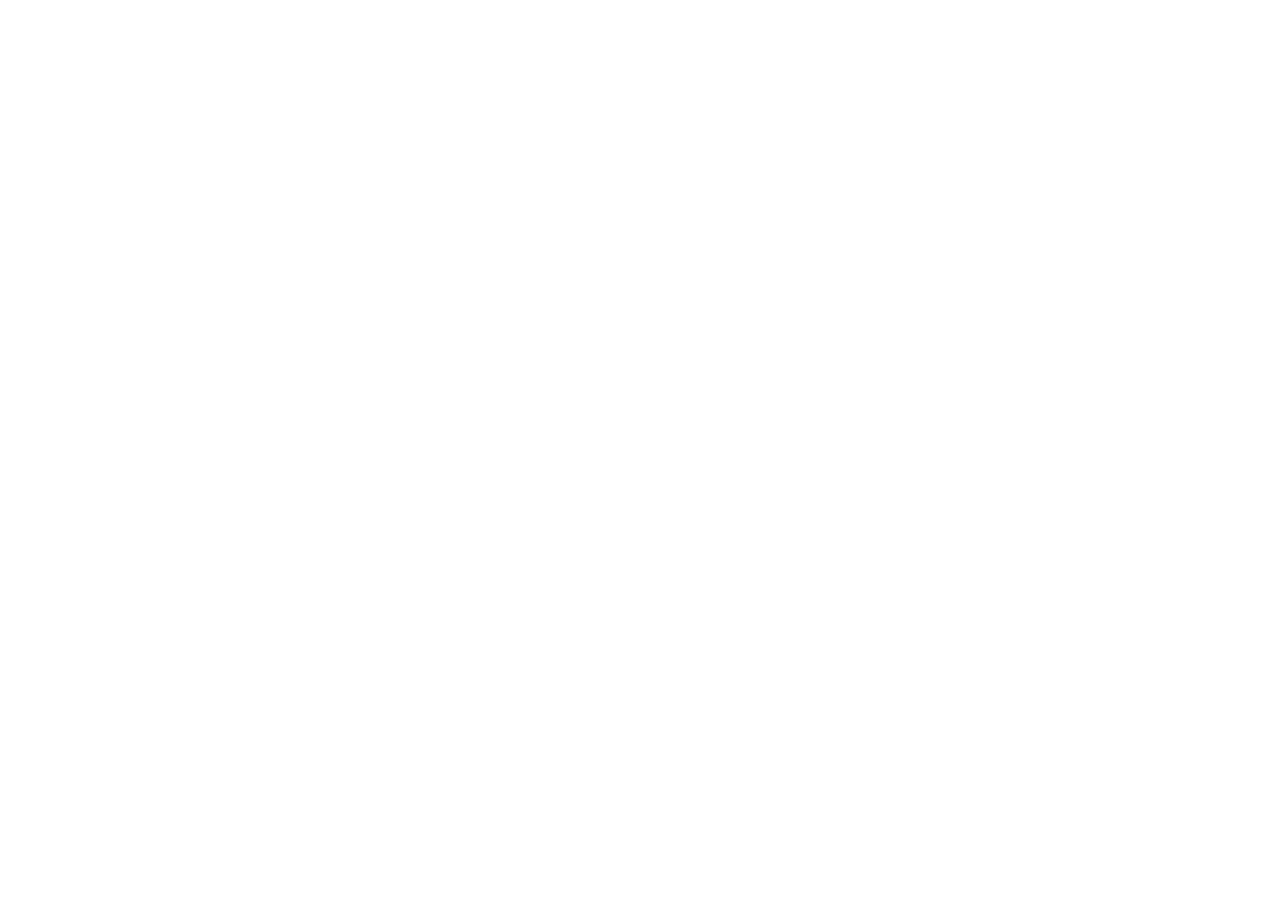
==== basics/index.html @ cae3b230 "first commit" ====
<!DOCTYPE html>
<html lang="en">
<head>
    <meta charset="UTF-8">
    <meta name="viewport" content="width=device-width, initial-scale=1.0">
    <title>Document</title>
</head>
<body>
    
</body>
</html>
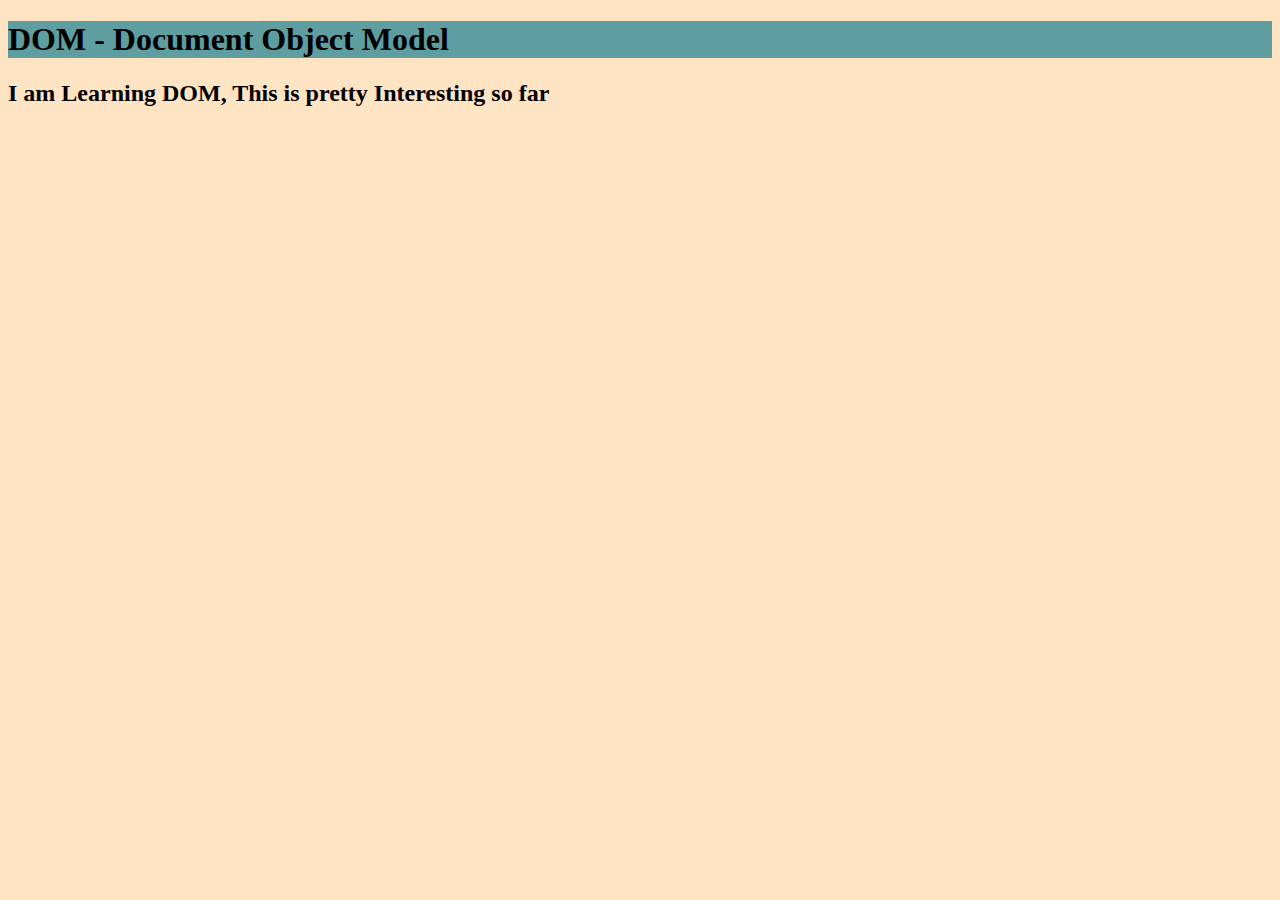
==== commit 9e17f24b: "updated" ====
--- a/basics/index.html
+++ b/basics/index.html
@@ -3,9 +3,22 @@
 <head>
     <meta charset="UTF-8">
     <meta name="viewport" content="width=device-width, initial-scale=1.0">
-    <title>Document</title>
+    <title>Testing DOM</title>
+    <link rel="stylesheet" href="styles/style.css">
+
 </head>
 <body>
+    <h1>DOM - Document Object Model</h1>
+    <h2>I am Learning DOM, This is pretty Interesting so far</h2> 
     
+    
+
+
+
+    <!-- JS Scripts -->
+    <script src="scripts/script.js"></script>
+    <script>
+        console.log("this in an example of  embedded JS ");
+    </script>
 </body>
 </html>--- a/basics/styles/style.css
+++ b/basics/styles/style.css
@@ -0,0 +1,8 @@
+body{
+    background-color: bisque;
+
+}
+
+h1{
+    background-color: cadetblue;
+}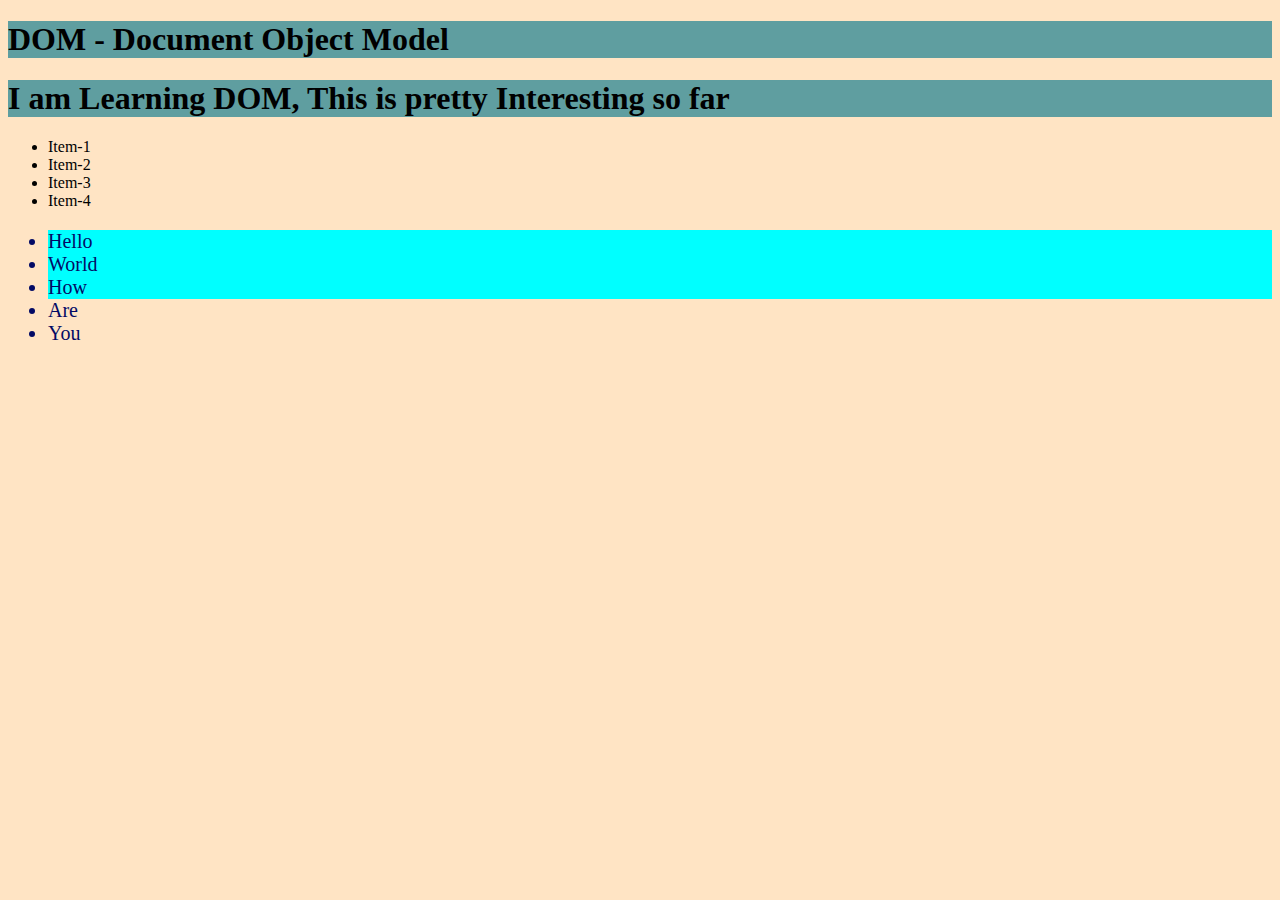
==== commit 29e22ee5: "updated" ====
--- a/basics/index.html
+++ b/basics/index.html
@@ -1,5 +1,6 @@
 <!DOCTYPE html>
 <html lang="en">
+
 <head>
     <meta charset="UTF-8">
     <meta name="viewport" content="width=device-width, initial-scale=1.0">
@@ -7,18 +8,41 @@
     <link rel="stylesheet" href="styles/style.css">
 
 </head>
+
 <body>
     <h1>DOM - Document Object Model</h1>
-    <h2>I am Learning DOM, This is pretty Interesting so far</h2> 
-    
-    
+    <h1>I am Learning DOM, This is pretty Interesting so far</h2>
+
+        <ul>
+            <li>Item-1</li>
+            <li>Item-2</li>
+            <li>Item-3</li>
+            <li>Item-4</li>
+        </ul>
+
+        <ul id="hello-world">
+            <li class="important-class">Hello</li>
+            <li class="important-class">World</li>
+            <li class="important-class">How </li>
+            <li>Are </li>
+            <li>You</li>
+        </ul>
 
 
 
-    <!-- JS Scripts -->
-    <script src="scripts/script.js"></script>
-    <script>
-        console.log("this in an example of  embedded JS ");
-    </script>
+
+
+
+
+
+        <!-- JS Scripts -->
+        <script src="scripts/script.js"></script>
+        <script>
+            // console.log("this in an example of  embedded JS ");
+
+            
+
+        </script>
 </body>
+
 </html>--- a/basics/styles/style.css
+++ b/basics/styles/style.css
@@ -5,4 +5,12 @@
 
 h1{
     background-color: cadetblue;
+}
+#hello-world{
+    color: rgb(3, 10, 101);
+    font-size: 20px;
+}
+
+.important-class{
+    background-color: aqua;
 }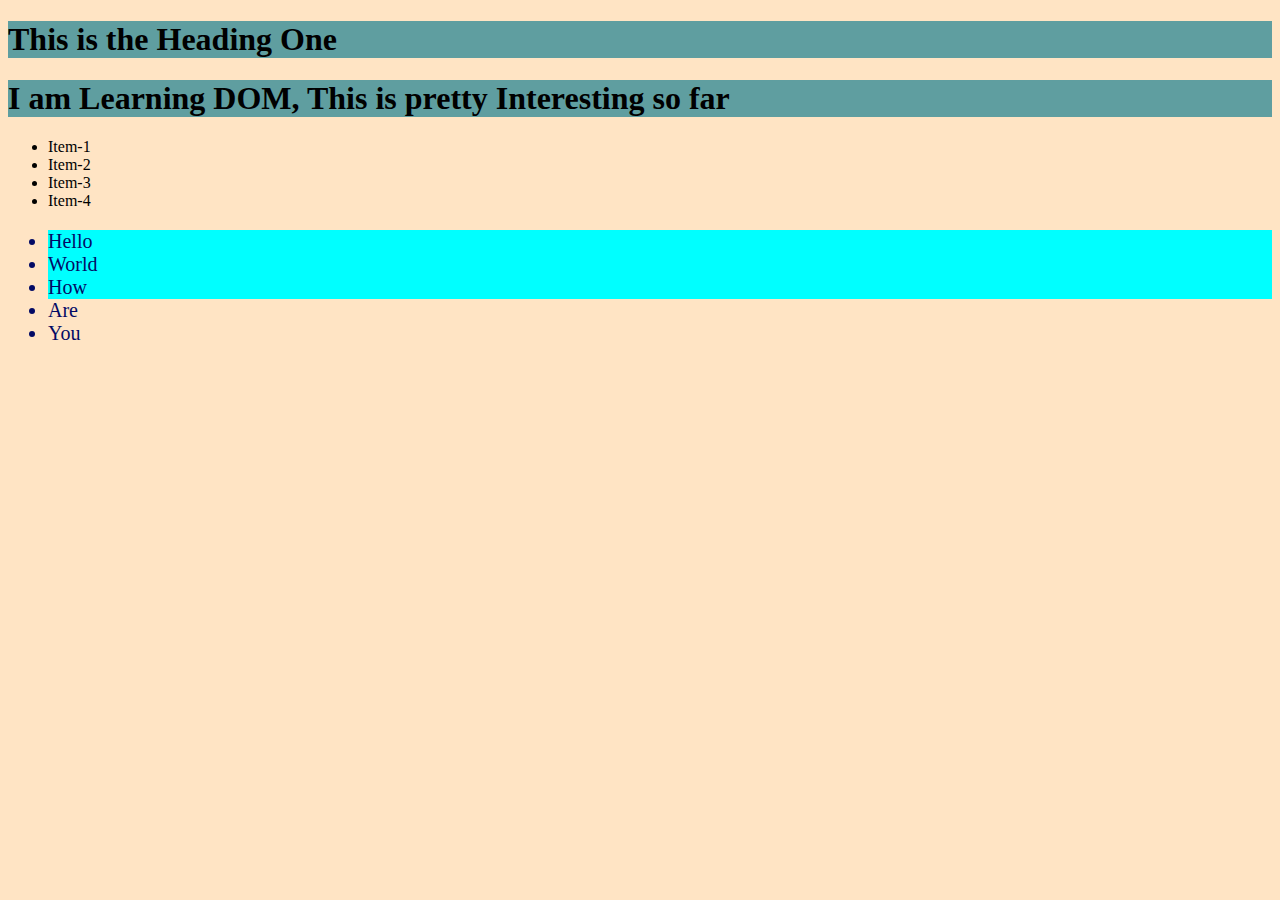
==== commit 88e99850: "updated" ====
--- a/basics/index.html
+++ b/basics/index.html
@@ -10,7 +10,7 @@
 </head>
 
 <body>
-    <h1>DOM - Document Object Model</h1>
+    <h1 id="first-heading">DOM - Document Object Model</h1>
     <h1>I am Learning DOM, This is pretty Interesting so far</h2>
 
         <ul>
@@ -40,7 +40,9 @@
         <script>
             // console.log("this in an example of  embedded JS ");
 
-            
+            // querySelectorAll
+
+
 
         </script>
 </body>
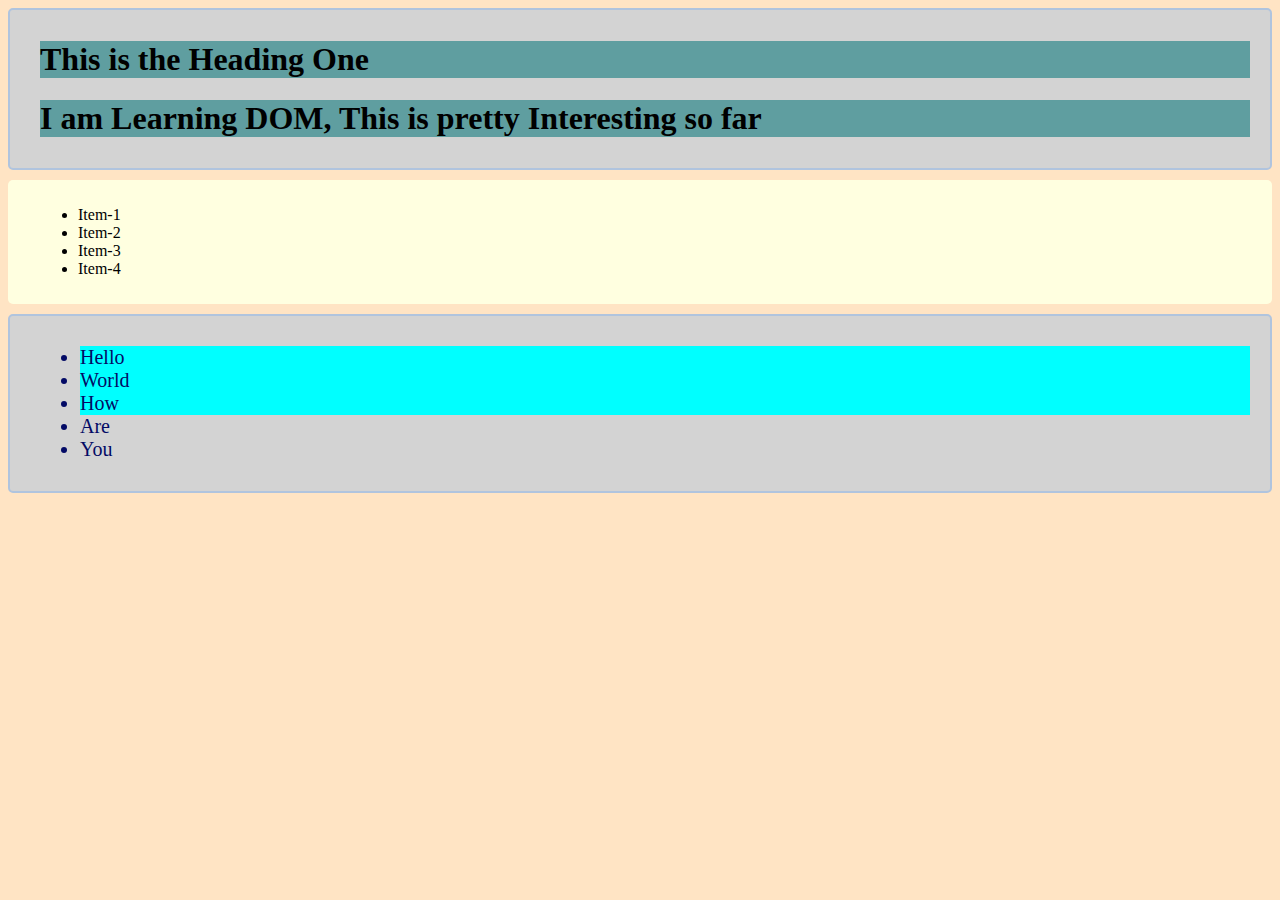
==== commit 5d2f47d6: "updated" ====
--- a/basics/index.html
+++ b/basics/index.html
@@ -10,23 +10,29 @@
 </head>
 
 <body>
-    <h1 id="first-heading">DOM - Document Object Model</h1>
-    <h1>I am Learning DOM, This is pretty Interesting so far</h2>
+    <section>
+        <h1 id="first-heading" class="heading-class first-heading">DOM - Document Object Model</h1>
+        <h1>I am Learning DOM, This is pretty Interesting so far</h2>
 
-        <ul>
-            <li>Item-1</li>
-            <li>Item-2</li>
-            <li>Item-3</li>
-            <li>Item-4</li>
-        </ul>
+    </section>
 
-        <ul id="hello-world">
-            <li class="important-class">Hello</li>
-            <li class="important-class">World</li>
-            <li class="important-class">How </li>
-            <li>Are </li>
-            <li>You</li>
-        </ul>
+    <section id="unordered-list">
+    <ul>
+        <li>Item-1</li>
+        <li>Item-2</li>
+        <li>Item-3</li>
+        <li>Item-4</li>
+    </ul>
+    </section>
+    <section>
+    <ul id="hello-world">
+        <li class="important-class">Hello</li>
+        <li class="important-class">World</li>
+        <li class="important-class">How </li>
+        <li>Are </li>
+        <li>You</li>
+    </ul>
+    </section>
 
 
 
@@ -35,16 +41,17 @@
 
 
 
-        <!-- JS Scripts -->
-        <script src="scripts/script.js"></script>
-        <script>
-            // console.log("this in an example of  embedded JS ");
+    <!-- JS Scripts -->
+    <script src="scripts/script.js"></script>
+    <script src="scripts/newJs.js"></script>
+    <script>
+        // console.log("this in an example of  embedded JS ");
 
-            // querySelectorAll
+        // querySelectorAll
 
 
 
-        </script>
+    </script>
 </body>
 
 </html>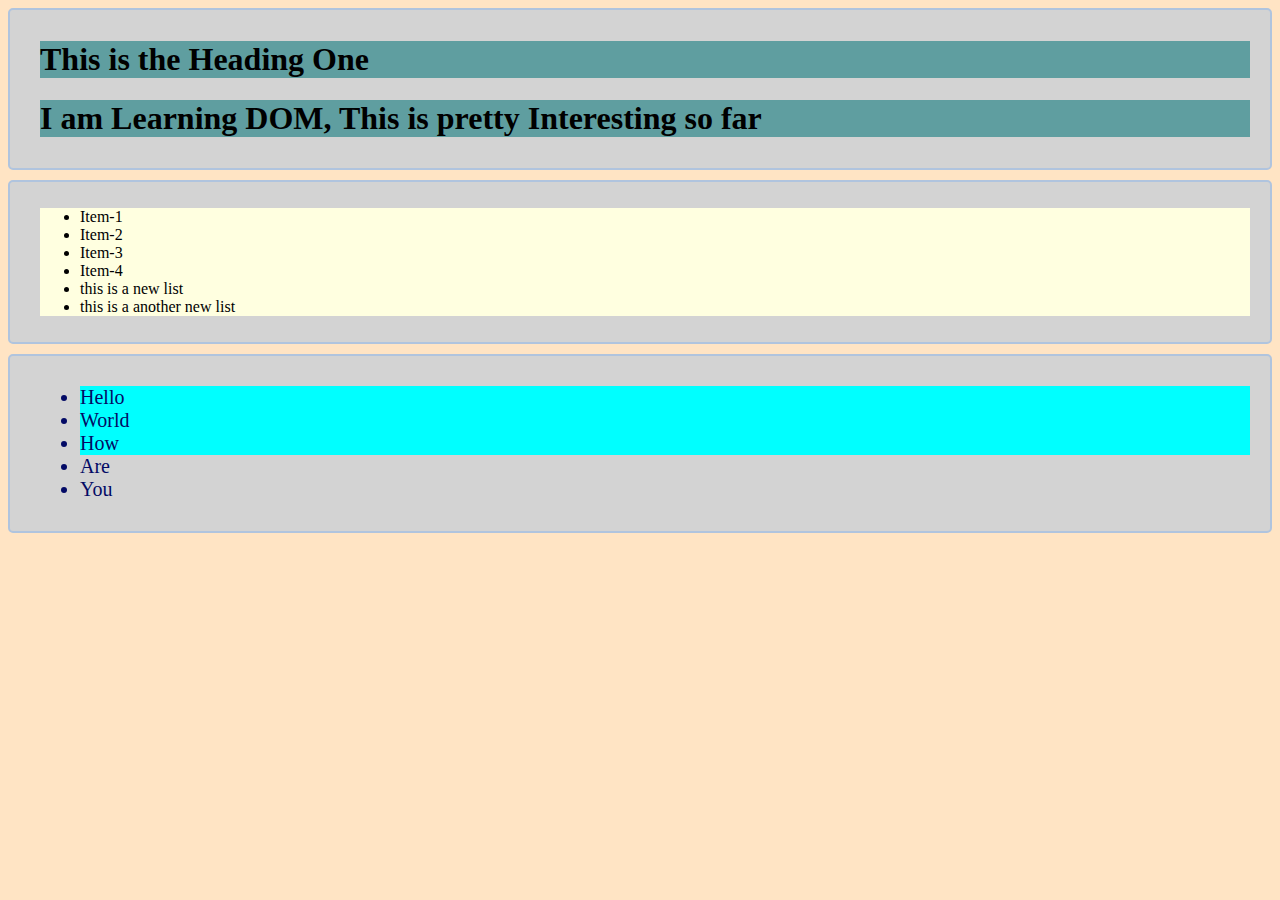
==== commit dc81ab0b: "updated" ====
--- a/basics/index.html
+++ b/basics/index.html
@@ -16,8 +16,8 @@
 
     </section>
 
-    <section id="unordered-list">
-    <ul>
+    <section >
+    <ul id="unordered-list">
         <li>Item-1</li>
         <li>Item-2</li>
         <li>Item-3</li>
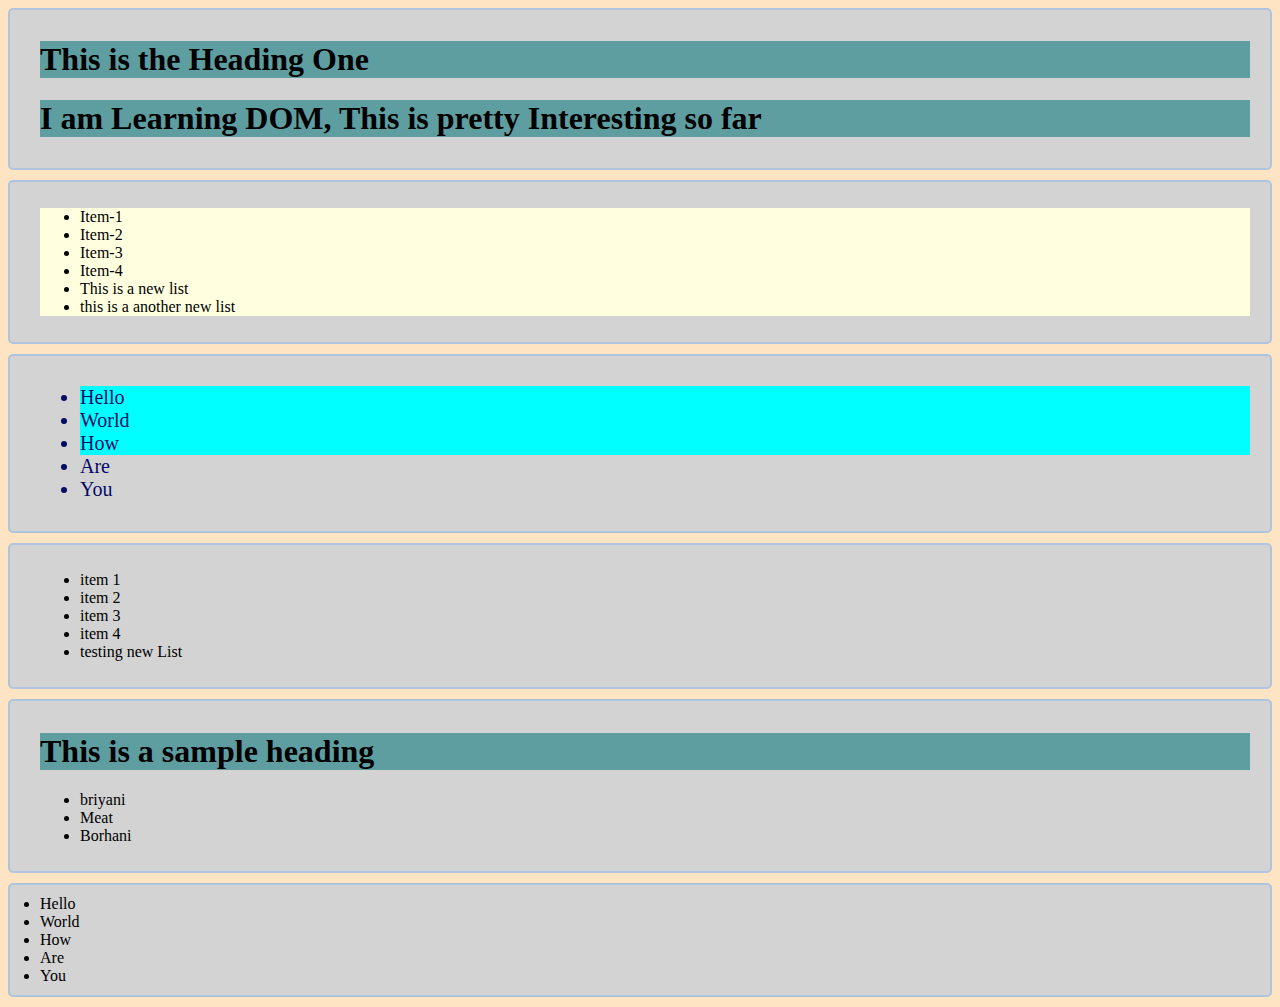
==== commit 716a9b17: "updated" ====
--- a/basics/index.html
+++ b/basics/index.html
@@ -9,7 +9,7 @@
 
 </head>
 
-<body>
+<body id= "main-body">
     <section>
         <h1 id="first-heading" class="heading-class first-heading">DOM - Document Object Model</h1>
         <h1>I am Learning DOM, This is pretty Interesting so far</h2>
@@ -35,6 +35,16 @@
     </section>
 
 
+    <section>
+        <ul id="new-list">
+            <li>item 1</li>
+            <li>item 2</li>
+            <li>item 3</li>
+            <li>item 4</li>
+        </ul>
+    </section>
+
+
 
 
 
@@ -42,8 +52,12 @@
 
 
     <!-- JS Scripts -->
+    <script src="scripts/append.js"></script>
     <script src="scripts/script.js"></script>
     <script src="scripts/newJs.js"></script>
+    
+    
+    
     <script>
         // console.log("this in an example of  embedded JS ");
 
